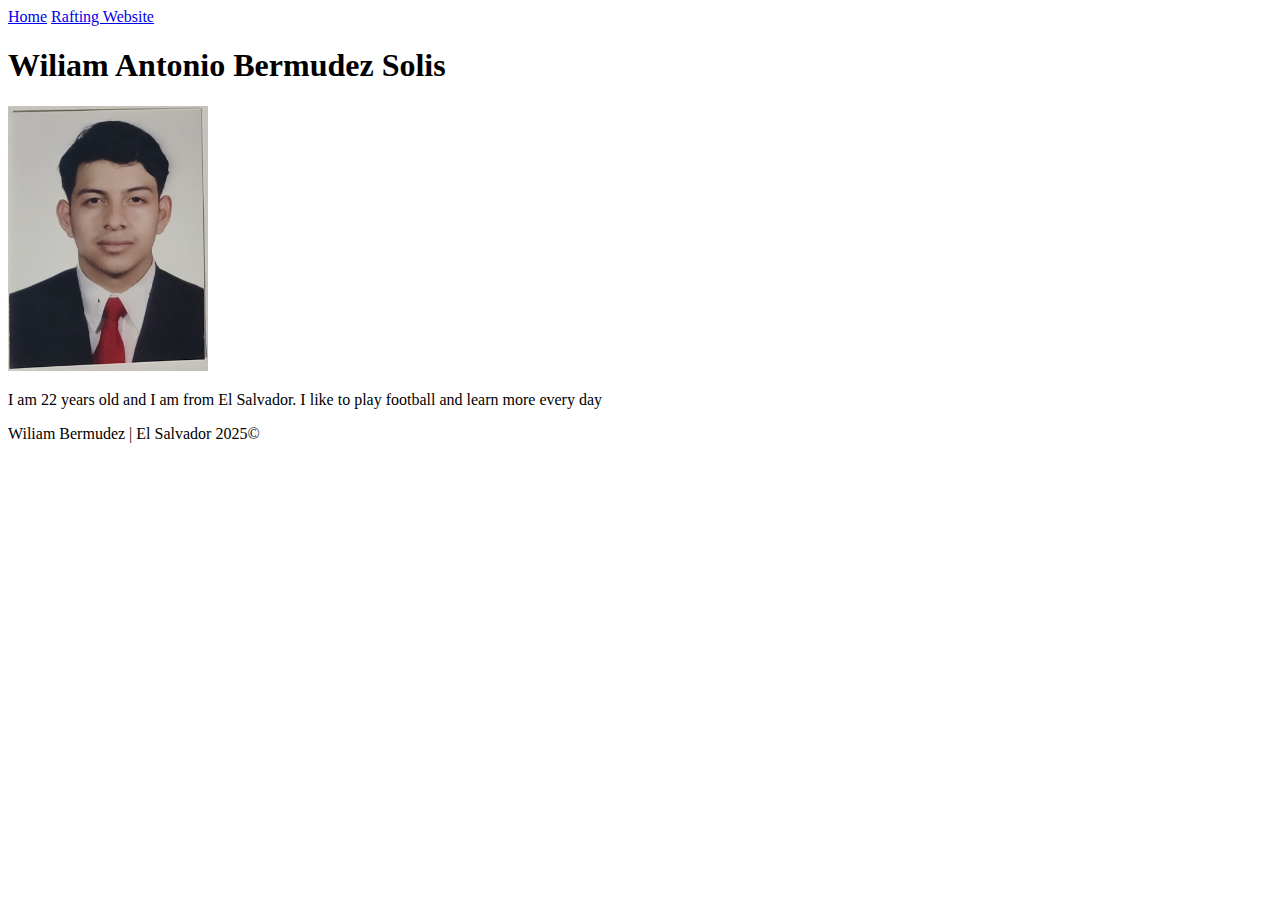
==== index.html @ bf37cd53 "first commit" ====
<!DOCTYPE html>
<html lang="en">
<head>
    <meta charset="UTF-8">
    <meta name="viewport" content="width=device-width, initial-scale=1.0">
    <title>Wiliam Bermudez| WDD130</title>
</head>
<body>
    <header>
        <nav>
            <a href="#">Home</a>
            <a href="wwr/">Rafting Website</a>

        </nav>
    </header>
    <main>
        <h1>Wiliam Antonio Bermudez Solis</h1>
        <img src="images\ProfilePhoto.jpg" alt="Wiliam Antonio Bermudez Solis" width="200">
        <p>I am 22 years old and I am from El Salvador. I like to play football and learn more every day</p>
    </main>
    <footer><p>Wiliam Bermudez | El Salvador 2025&copy;</p></footer>

    
</body>
</html>
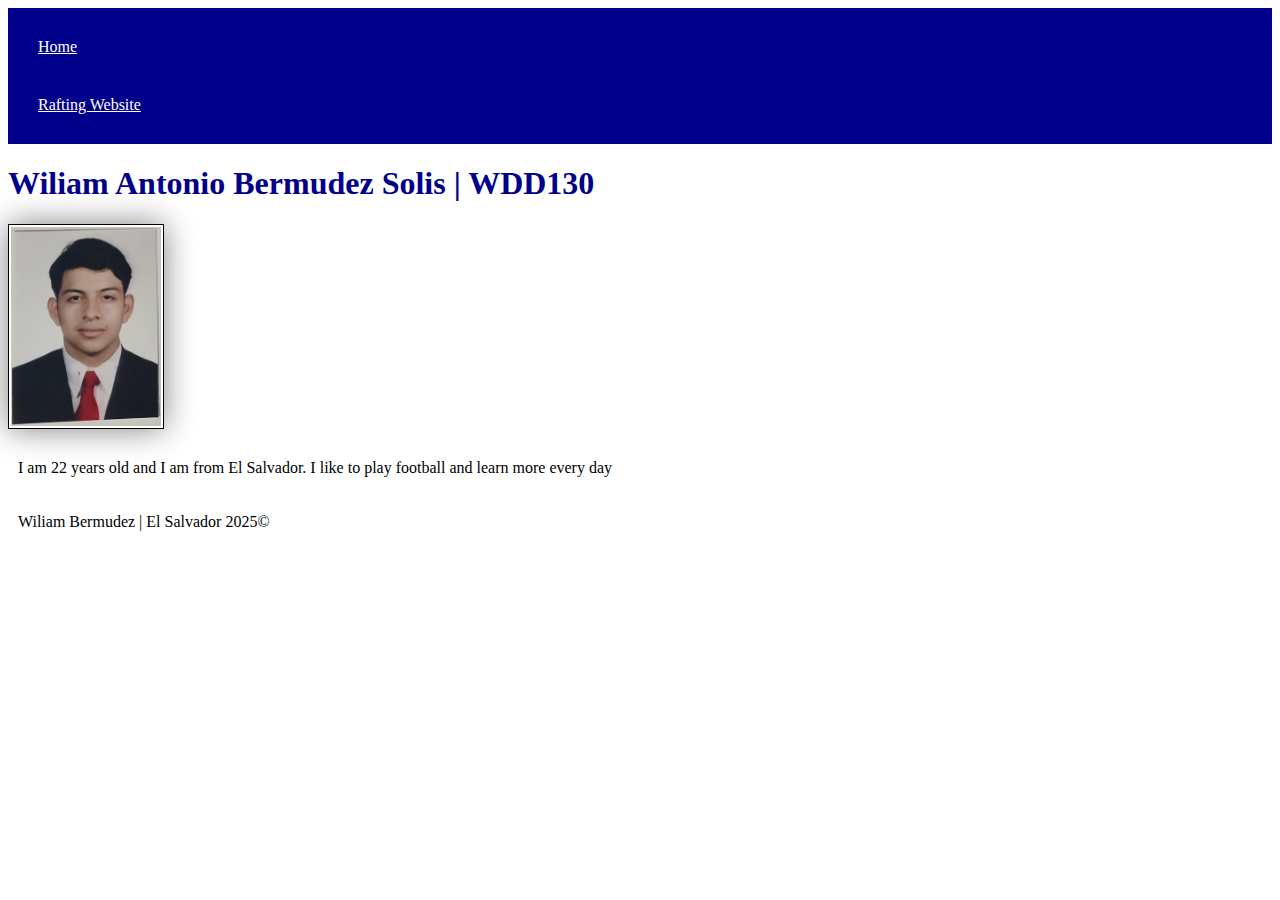
==== commit 6cf23180: "Index with style added" ====
--- a/index.html
+++ b/index.html
@@ -4,6 +4,7 @@
     <meta charset="UTF-8">
     <meta name="viewport" content="width=device-width, initial-scale=1.0">
     <title>Wiliam Bermudez| WDD130</title>
+    <link rel="stylesheet" href="styles/styles.css">
 </head>
 <body>
     <header>
@@ -14,7 +15,7 @@
         </nav>
     </header>
     <main>
-        <h1>Wiliam Antonio Bermudez Solis</h1>
+        <h1>Wiliam Antonio Bermudez Solis | WDD130</h1>
         <img src="images\ProfilePhoto.jpg" alt="Wiliam Antonio Bermudez Solis" width="200">
         <p>I am 22 years old and I am from El Salvador. I like to play football and learn more every day</p>
     </main>
--- a/styles/styles.css
+++ b/styles/styles.css
@@ -0,0 +1,27 @@
+nav {
+    background-color: darkblue;
+    padding: 10px;
+}
+
+nav a {
+    color: white;
+    display: block;
+    padding: 20px;
+}
+
+h1 {
+    color: darkblue;
+}
+
+img {
+    width: 150px;
+    height: auto;
+    border: 1px solid black;
+    padding: 2px;
+    box-shadow: 0 0 30px gray;
+}
+
+p{
+    padding: 10px;
+}
+
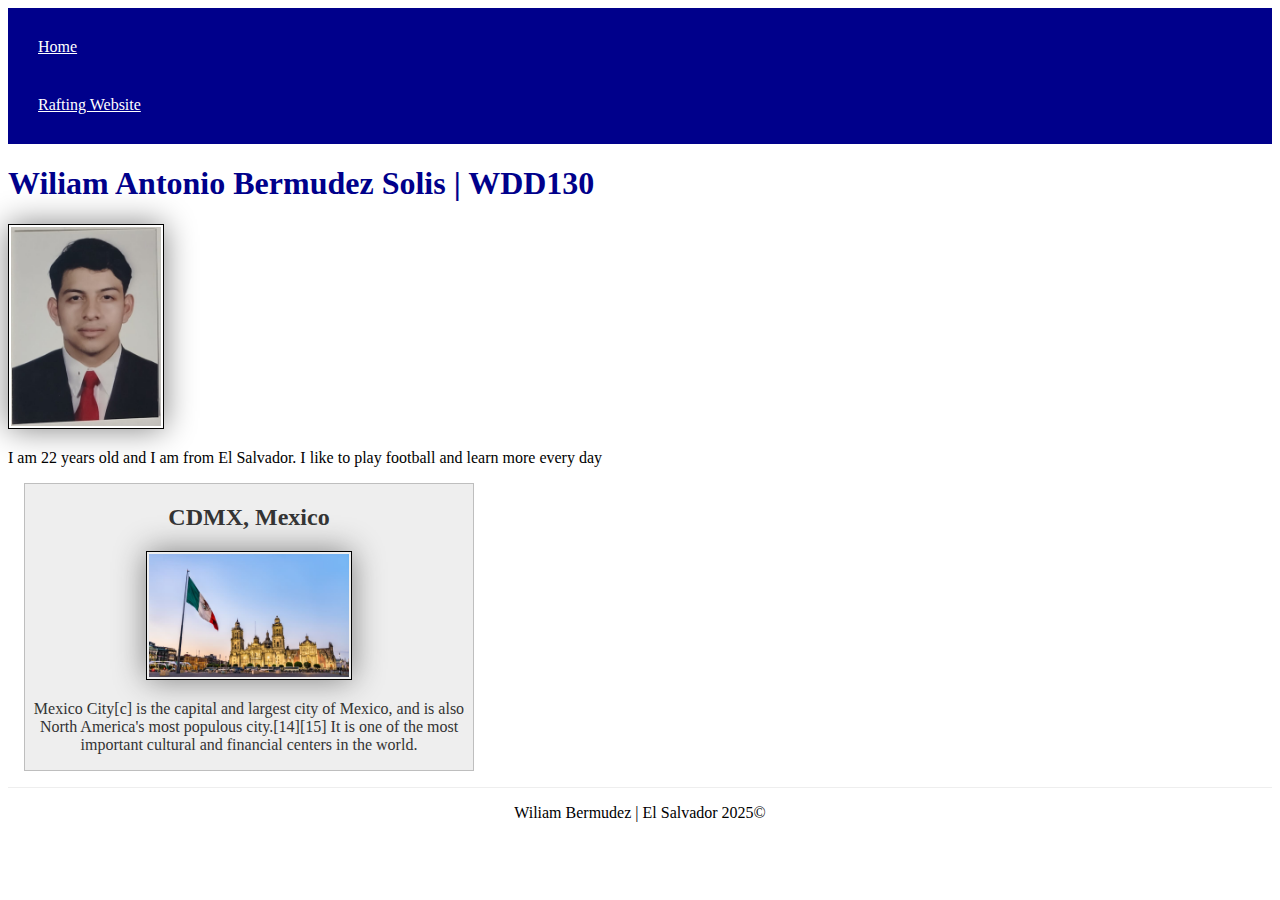
==== commit e2a4d1f0: "Semantic added" ====
--- a/index.html
+++ b/index.html
@@ -4,6 +4,8 @@
     <meta charset="UTF-8">
     <meta name="viewport" content="width=device-width, initial-scale=1.0">
     <title>Wiliam Bermudez| WDD130</title>
+    <meta name="description" content="Wiliam Bermudez | WDD130 | This page will show more about me, my life and my feelings" >
+    <meta name="author" content="Wiliam Antonio Bermudez Solis">
     <link rel="stylesheet" href="styles/styles.css">
 </head>
 <body>
@@ -15,12 +17,19 @@
         </nav>
     </header>
     <main>
+
         <h1>Wiliam Antonio Bermudez Solis | WDD130</h1>
-        <img src="images\ProfilePhoto.jpg" alt="Wiliam Antonio Bermudez Solis" width="200">
+        <img src="images/ProfilePhoto.jpg" alt="Wiliam Antonio Bermudez Solis" width="200">
         <p>I am 22 years old and I am from El Salvador. I like to play football and learn more every day</p>
+
+        <aside>
+            <h2>CDMX, Mexico</h2>
+            <img src="images/Zocalo.jpg" alt="Zocalo CDMX">
+            <P>Mexico City[c] is the capital and largest city of Mexico, and is also North America's most populous city.[14][15] It is one of the most important cultural and financial centers in the world.</P>
+
+        </aside>
     </main>
     <footer><p>Wiliam Bermudez | El Salvador 2025&copy;</p></footer>
 
-    
 </body>
 </html>--- a/styles/styles.css
+++ b/styles/styles.css
@@ -13,7 +13,7 @@
     color: darkblue;
 }
 
-img {
+main img {
     width: 150px;
     height: auto;
     border: 1px solid black;
@@ -22,6 +22,30 @@
 }
 
 p{
-    padding: 10px;
+    padding: 0 px;
 }
 
+main{
+    max-width: 840px;
+}
+
+aside {
+    width: 28rem;
+    margin: 1rem;
+    border: 1px solid rgb(0 0 0 / 0.2);
+    padding: Irem;
+    background-color: #eee;
+    color: #333;
+    text-align: center;
+}
+
+aside img {
+    width: 200px;
+    height: auto;
+}
+
+footer {
+    margin-top: 15px;
+    border-top:  1px solid #eee;
+    text-align:  center;
+}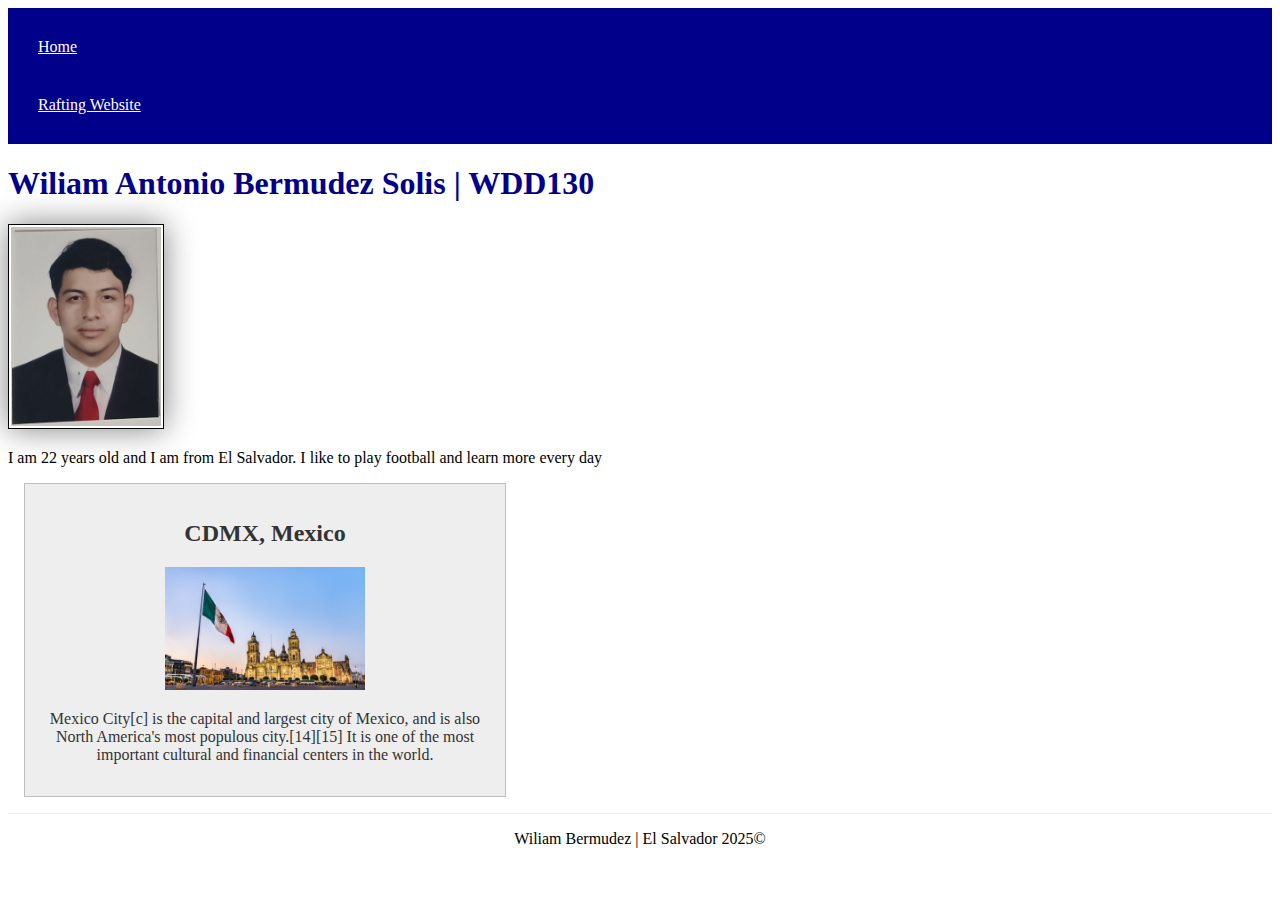
==== commit dc69eec8: "Aside position changed" ====
--- a/index.html
+++ b/index.html
@@ -21,14 +21,13 @@
         <h1>Wiliam Antonio Bermudez Solis | WDD130</h1>
         <img src="images/ProfilePhoto.jpg" alt="Wiliam Antonio Bermudez Solis" width="200">
         <p>I am 22 years old and I am from El Salvador. I like to play football and learn more every day</p>
+    </main>
+    <aside>
+        <h2>CDMX, Mexico</h2>
+        <img src="images/Zocalo.jpg" alt="Zocalo CDMX">
+        <P>Mexico City[c] is the capital and largest city of Mexico, and is also North America's most populous city.[14][15] It is one of the most important cultural and financial centers in the world.</P>
 
-        <aside>
-            <h2>CDMX, Mexico</h2>
-            <img src="images/Zocalo.jpg" alt="Zocalo CDMX">
-            <P>Mexico City[c] is the capital and largest city of Mexico, and is also North America's most populous city.[14][15] It is one of the most important cultural and financial centers in the world.</P>
-
-        </aside>
-    </main>
+    </aside>
     <footer><p>Wiliam Bermudez | El Salvador 2025&copy;</p></footer>
 
 </body>
--- a/styles/styles.css
+++ b/styles/styles.css
@@ -21,9 +21,7 @@
     box-shadow: 0 0 30px gray;
 }
 
-p{
-    padding: 0 px;
-}
+p { padding: 0; }
 
 main{
     max-width: 840px;
@@ -33,7 +31,7 @@
     width: 28rem;
     margin: 1rem;
     border: 1px solid rgb(0 0 0 / 0.2);
-    padding: Irem;
+    padding: 1rem;
     background-color: #eee;
     color: #333;
     text-align: center;
